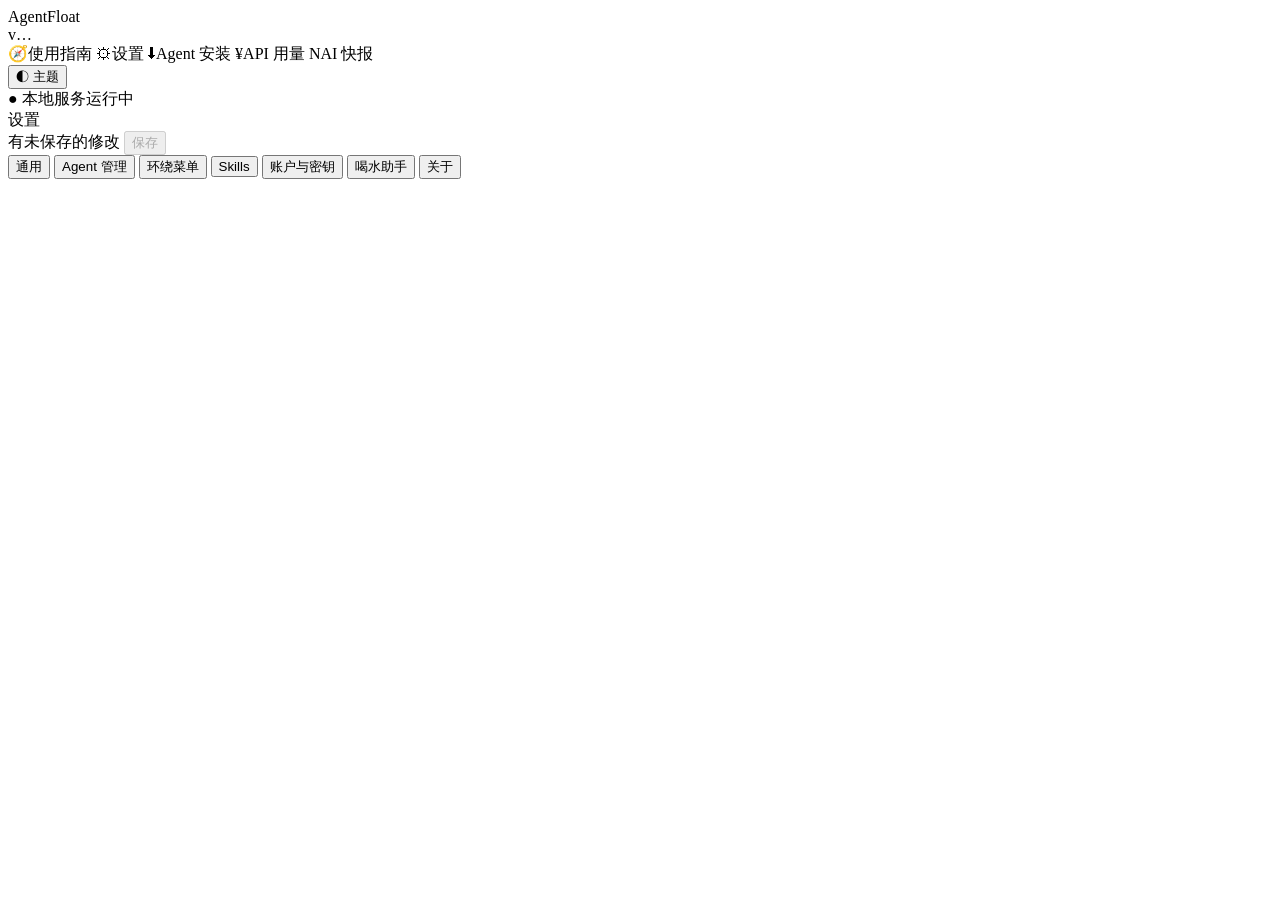
==== web/index.html @ 6b6b2143 "feat: v3.9.0 - 新用户引导 + 图文教程 + 快报重写 + 更新链路打通 目标一（引导与教程）： - 新增 ui/onboarding.py：浮球聚光灯 6 步引导（挖洞高亮 + 气泡自" ====
<!DOCTYPE html>
<html lang="zh-CN">
<head>
<meta charset="UTF-8">
<meta name="viewport" content="width=device-width, initial-scale=1.0">
<title>AgentFloat — Web 控制台</title>
<link rel="icon" type="image/png" href="/icon.png">
<link rel="apple-touch-icon" href="/icon.png">
<link rel="stylesheet" href="/css/style.css">
</head>
<body>
<div id="app">
  <aside class="sidebar" id="sidebar">
    <div class="brand">
      <div class="brand-dot" role="img" aria-label="AgentFloat"></div>
      <div class="brand-text">
        <div class="brand-name">AgentFloat</div>
        <div class="brand-ver" id="verText">v…</div>
      </div>
    </div>
    <nav class="nav" id="nav">
      <a data-page="guide" class="nav-item"><span class="nav-ico">🧭</span>使用指南</a>
      <a data-page="settings" class="nav-item active"><span class="nav-ico">⚙</span>设置</a>
      <a data-page="install" class="nav-item"><span class="nav-ico">⬇</span>Agent 安装</a>
      <a data-page="api" class="nav-item"><span class="nav-ico">¥</span>API 用量</a>
      <a data-page="news" class="nav-item"><span class="nav-ico">N</span>AI 快报</a>
    </nav>
    <div class="sidebar-foot">
      <button class="ghost-btn" id="btnTheme" title="切换浅色 / 深色主题">◐ 主题</button>
      <div class="status-line" id="statusLine">● 本地服务运行中</div>
    </div>
  </aside>

  <main class="main" id="main">
    <header class="topbar">
      <div class="page-title" id="pageTitle">设置</div>
      <div class="topbar-right">
        <span class="dirty-hint" id="dirtyHint">有未保存的修改</span>
        <button class="save-btn" id="btnSave" disabled>保存</button>
      </div>
    </header>

    <!-- 使用指南（v3.9.0）-->
    <section class="page hidden" id="page-guide">
      <div id="guideContent"></div>
    </section>

    <!-- 设置 -->
    <section class="page" id="page-settings">
      <div class="subnav" id="settingsSubnav">
        <button data-sub="general" class="sub active">通用</button>
        <button data-sub="agents" class="sub">Agent 管理</button>
        <button data-sub="radial" class="sub">环绕菜单</button>
        <button data-sub="skills" class="sub">Skills</button>
        <button data-sub="vault" class="sub">账户与密钥</button>
        <button data-sub="water" class="sub">喝水助手</button>
        <button data-sub="about" class="sub">关于</button>
      </div>
      <div class="content" id="settingsContent"></div>
    </section>

    <!-- Agent 安装 -->
    <section class="page hidden" id="page-install">
      <div class="content wide" id="installContent"></div>
    </section>

    <!-- API 用量 -->
    <section class="page hidden" id="page-api">
      <div class="content wide" id="apiContent"></div>
    </section>

    <!-- AI 快报 -->
    <section class="page hidden" id="page-news">
      <div class="content wide" id="newsContent"></div>
    </section>
  </main>
</div>

<div class="modal-mask hidden" id="modalMask">
  <div class="modal" id="modalBox"></div>
</div>

<div class="toast-wrap" id="toastWrap"></div>

<script src="/js/api.js"></script>
<script type="module" src="/js/app.js"></script>
</body>
</html>
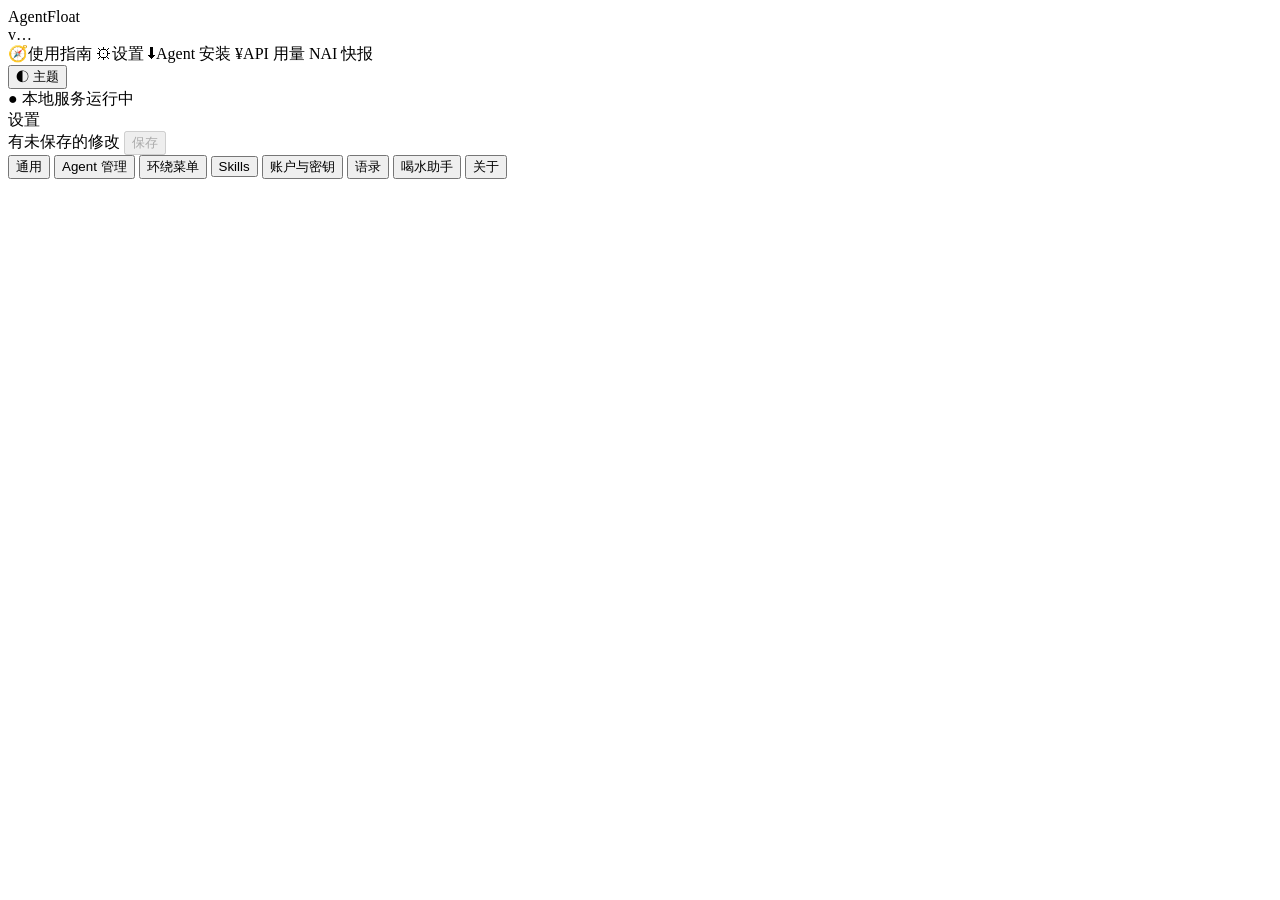
==== commit 1c077f61: "feat: v3.10.0 测试版 - 语录浮窗（单击出金句）+ 测试版发布通道 语录浮窗： - 新增 ui/quote_window.py：半透明毛玻璃卡片，分类配色（描边/徽章/大引号/进度线） " ====
--- a/web/index.html
+++ b/web/index.html
@@ -42,7 +42,7 @@
 
     <!-- 使用指南（v3.9.0）-->
     <section class="page hidden" id="page-guide">
-      <div id="guideContent"></div>
+      <div class="content" id="guideContent"></div>
     </section>
 
     <!-- 设置 -->
@@ -53,6 +53,7 @@
         <button data-sub="radial" class="sub">环绕菜单</button>
         <button data-sub="skills" class="sub">Skills</button>
         <button data-sub="vault" class="sub">账户与密钥</button>
+        <button data-sub="quotes" class="sub">语录</button>
         <button data-sub="water" class="sub">喝水助手</button>
         <button data-sub="about" class="sub">关于</button>
       </div>
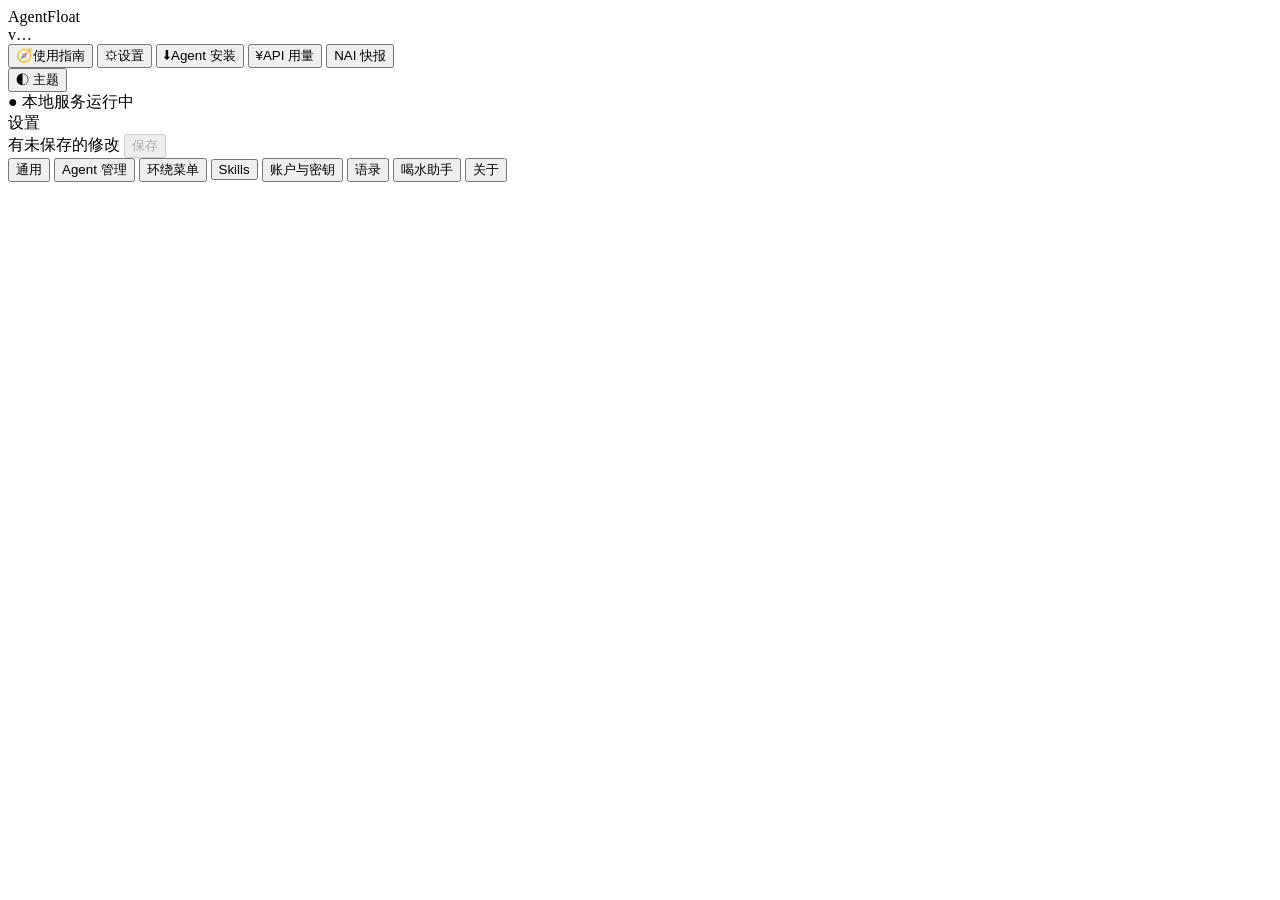
==== commit abf28dbd: "feat: v3.14.0 前端精修 B1 - 字号层级/对比度/禁用态/危险操作/键盘可达 - Qt 字号：panel_style 全局 QLabel 去掉 font-size（样式表优先级高于 s" ====
--- a/web/index.html
+++ b/web/index.html
@@ -18,15 +18,15 @@
         <div class="brand-ver" id="verText">v…</div>
       </div>
     </div>
-    <nav class="nav" id="nav">
-      <a data-page="guide" class="nav-item"><span class="nav-ico">🧭</span>使用指南</a>
-      <a data-page="settings" class="nav-item active"><span class="nav-ico">⚙</span>设置</a>
-      <a data-page="install" class="nav-item"><span class="nav-ico">⬇</span>Agent 安装</a>
-      <a data-page="api" class="nav-item"><span class="nav-ico">¥</span>API 用量</a>
-      <a data-page="news" class="nav-item"><span class="nav-ico">N</span>AI 快报</a>
+    <nav class="nav" id="nav" aria-label="主导航">
+      <button type="button" data-page="guide" class="nav-item"><span class="nav-ico" aria-hidden="true">🧭</span>使用指南</button>
+      <button type="button" data-page="settings" class="nav-item active" aria-current="page"><span class="nav-ico" aria-hidden="true">⚙</span>设置</button>
+      <button type="button" data-page="install" class="nav-item"><span class="nav-ico" aria-hidden="true">⬇</span>Agent 安装</button>
+      <button type="button" data-page="api" class="nav-item"><span class="nav-ico" aria-hidden="true">¥</span>API 用量</button>
+      <button type="button" data-page="news" class="nav-item"><span class="nav-ico" aria-hidden="true">N</span>AI 快报</button>
     </nav>
     <div class="sidebar-foot">
-      <button class="ghost-btn" id="btnTheme" title="切换浅色 / 深色主题">◐ 主题</button>
+      <button type="button" class="ghost-btn" id="btnTheme" title="切换浅色 / 深色主题">◐ 主题</button>
       <div class="status-line" id="statusLine">● 本地服务运行中</div>
     </div>
   </aside>
@@ -81,7 +81,7 @@
   <div class="modal" id="modalBox"></div>
 </div>
 
-<div class="toast-wrap" id="toastWrap"></div>
+<div class="toast-wrap" id="toastWrap" role="status" aria-live="polite"></div>
 
 <script src="/js/api.js"></script>
 <script type="module" src="/js/app.js"></script>
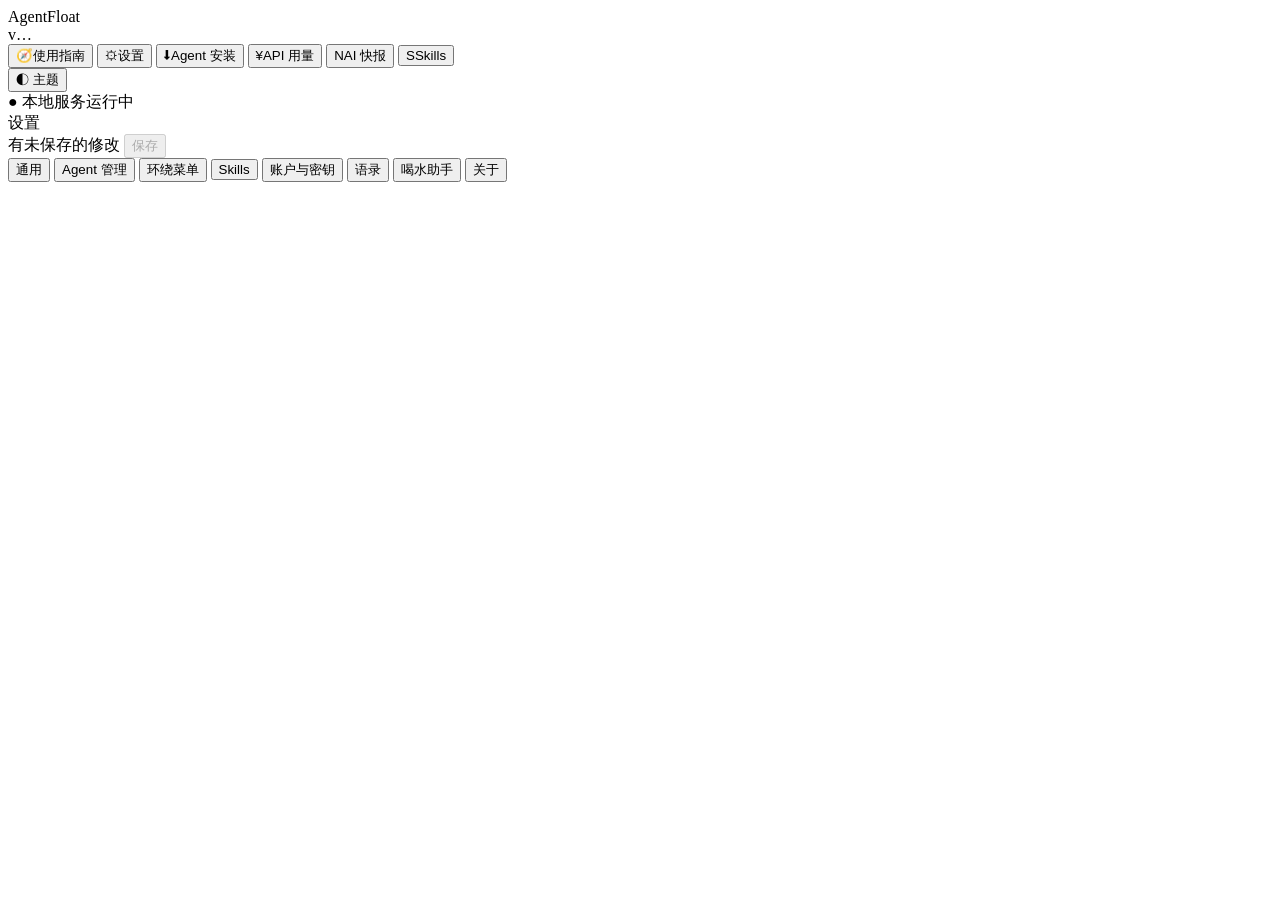
==== commit 1bba13a8: "feat: v3.18.8 Web Skills 车间页（只读，已装/发现/可更新 + 搜索） - index.html 新导航项与页面容器；app.js 路由与渲染\n- 条目显示分类/来源/两个排" ====
--- a/web/index.html
+++ b/web/index.html
@@ -24,6 +24,7 @@
       <button type="button" data-page="install" class="nav-item"><span class="nav-ico" aria-hidden="true">⬇</span>Agent 安装</button>
       <button type="button" data-page="api" class="nav-item"><span class="nav-ico" aria-hidden="true">¥</span>API 用量</button>
       <button type="button" data-page="news" class="nav-item"><span class="nav-ico" aria-hidden="true">N</span>AI 快报</button>
+      <button type="button" data-page="skills" class="nav-item"><span class="nav-ico" aria-hidden="true">S</span>Skills</button>
     </nav>
     <div class="sidebar-foot">
       <button type="button" class="ghost-btn" id="btnTheme" title="切换浅色 / 深色主题">◐ 主题</button>
@@ -71,13 +72,17 @@
     </section>
 
     <!-- AI 快报 -->
-    <section class="page hidden" id="page-news">
+    <section class="page hidden" id="page-skills">
+  <div class="content wide" id="skillsContent"></div>
+</section>
+
+<section class="page hidden" id="page-news">
       <div class="content wide" id="newsContent"></div>
     </section>
   </main>
 </div>
 
-<div class="modal-mask hidden" id="modalMask">
+<div class="modal-mask hidden" id="modalMask" role="dialog" aria-modal="true" aria-label="对话框">
   <div class="modal" id="modalBox"></div>
 </div>
 
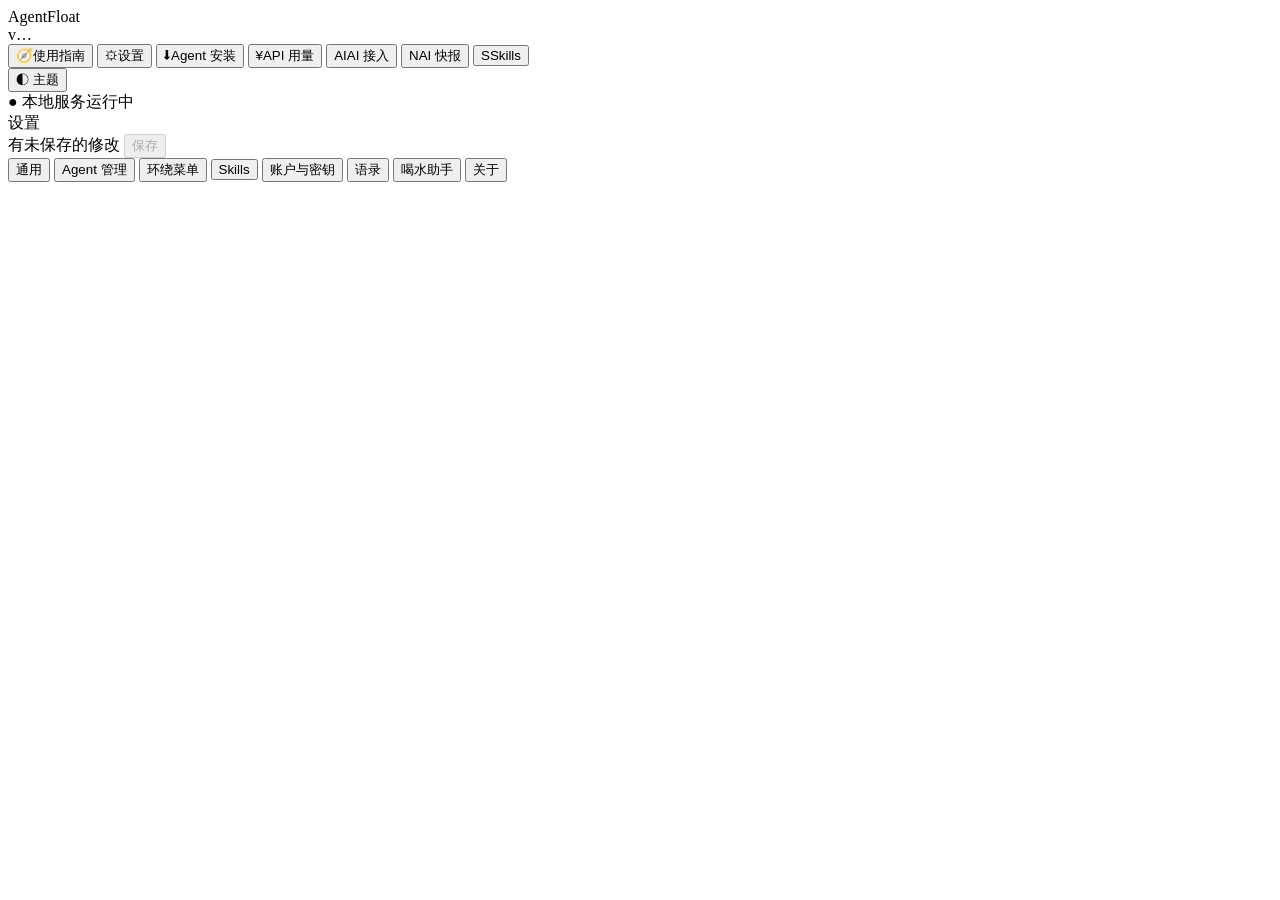
==== commit 79b78bf7: "release: 4.0.0 测试构建（进度中枢 + Skills 车间 + AI 接入） - D 线进度：贴边条/快面板/驾驶舱、progress 总线、CLI + MCP、progress-pro" ====
--- a/web/index.html
+++ b/web/index.html
@@ -23,6 +23,7 @@
       <button type="button" data-page="settings" class="nav-item active" aria-current="page"><span class="nav-ico" aria-hidden="true">⚙</span>设置</button>
       <button type="button" data-page="install" class="nav-item"><span class="nav-ico" aria-hidden="true">⬇</span>Agent 安装</button>
       <button type="button" data-page="api" class="nav-item"><span class="nav-ico" aria-hidden="true">¥</span>API 用量</button>
+      <button type="button" data-page="llm" class="nav-item"><span class="nav-ico" aria-hidden="true">AI</span>AI 接入</button>
       <button type="button" data-page="news" class="nav-item"><span class="nav-ico" aria-hidden="true">N</span>AI 快报</button>
       <button type="button" data-page="skills" class="nav-item"><span class="nav-ico" aria-hidden="true">S</span>Skills</button>
     </nav>
@@ -71,6 +72,11 @@
       <div class="content wide" id="apiContent"></div>
     </section>
 
+    <!-- AI 接入（v3.28：供应商 / 余额 / Token 统计）-->
+    <section class="page hidden" id="page-llm">
+      <div class="content wide" id="llmContent"></div>
+    </section>
+
     <!-- AI 快报 -->
     <section class="page hidden" id="page-skills">
   <div class="content wide" id="skillsContent"></div>
